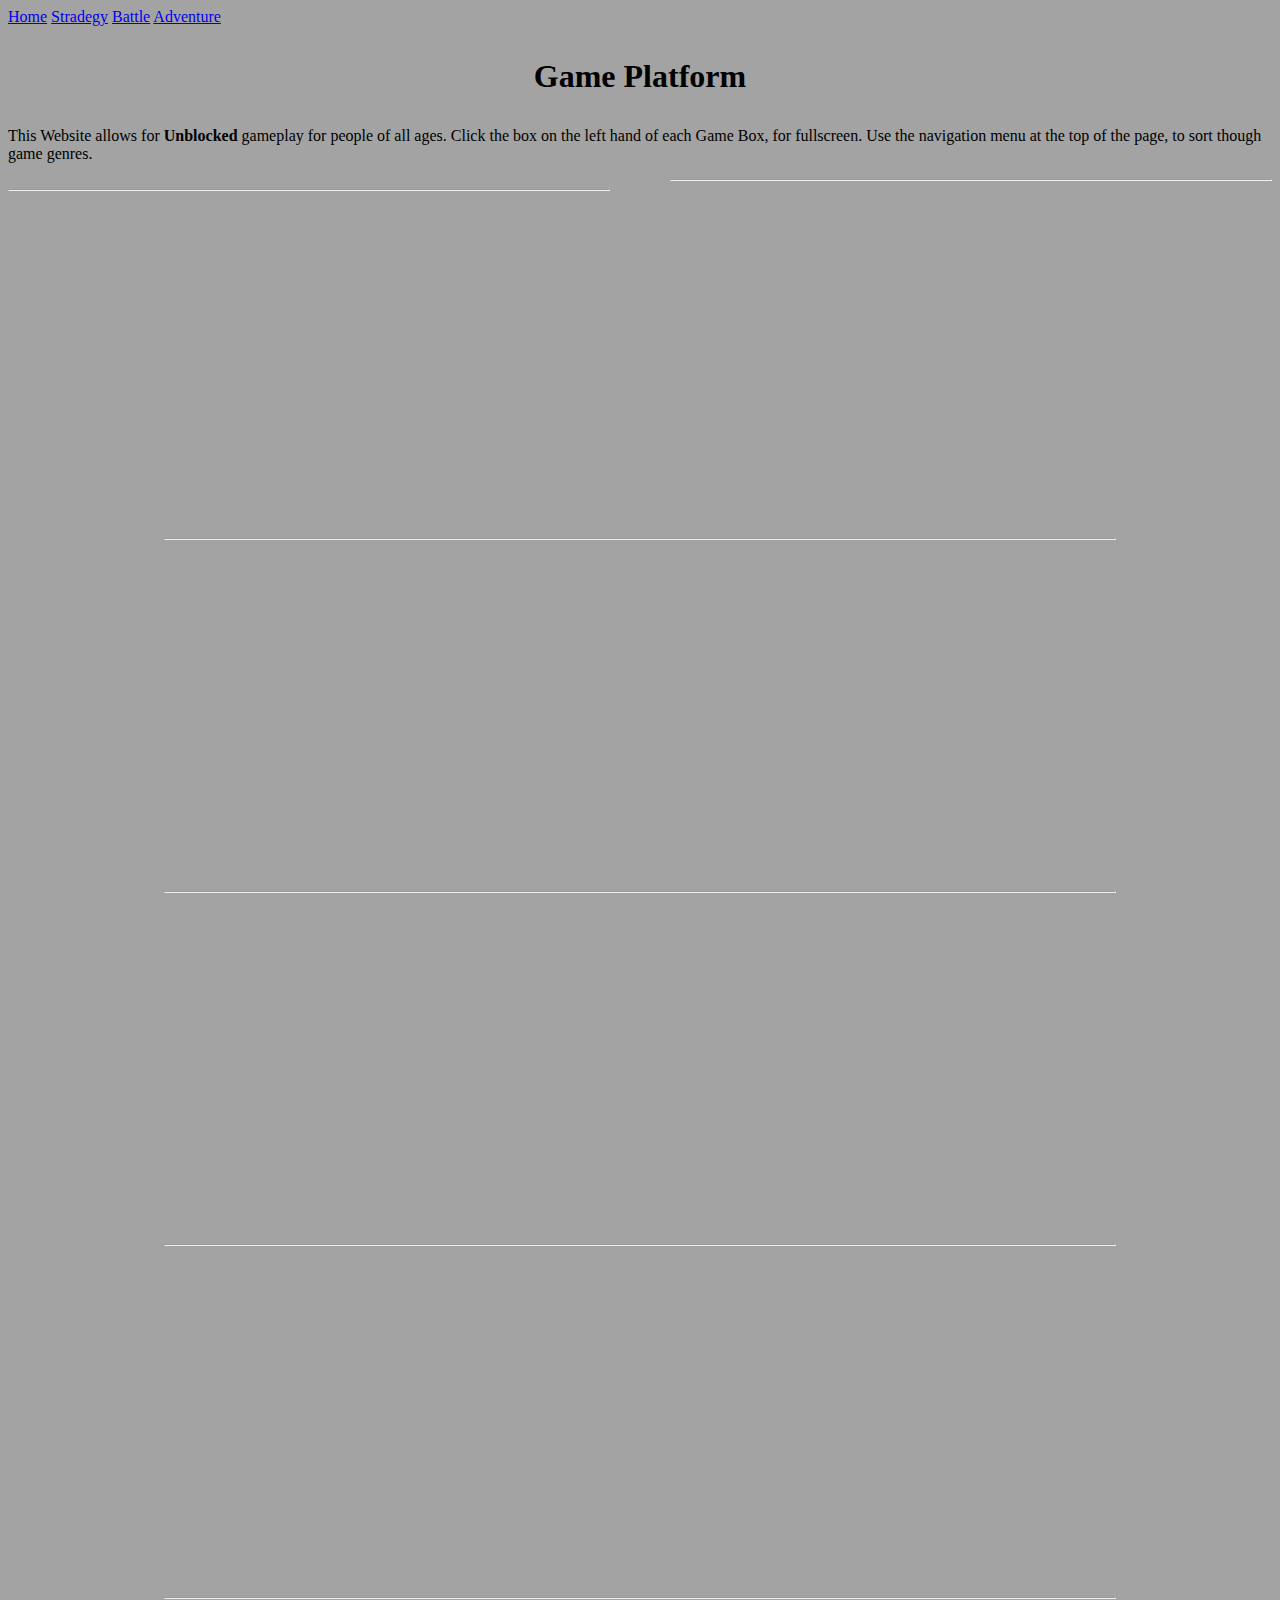
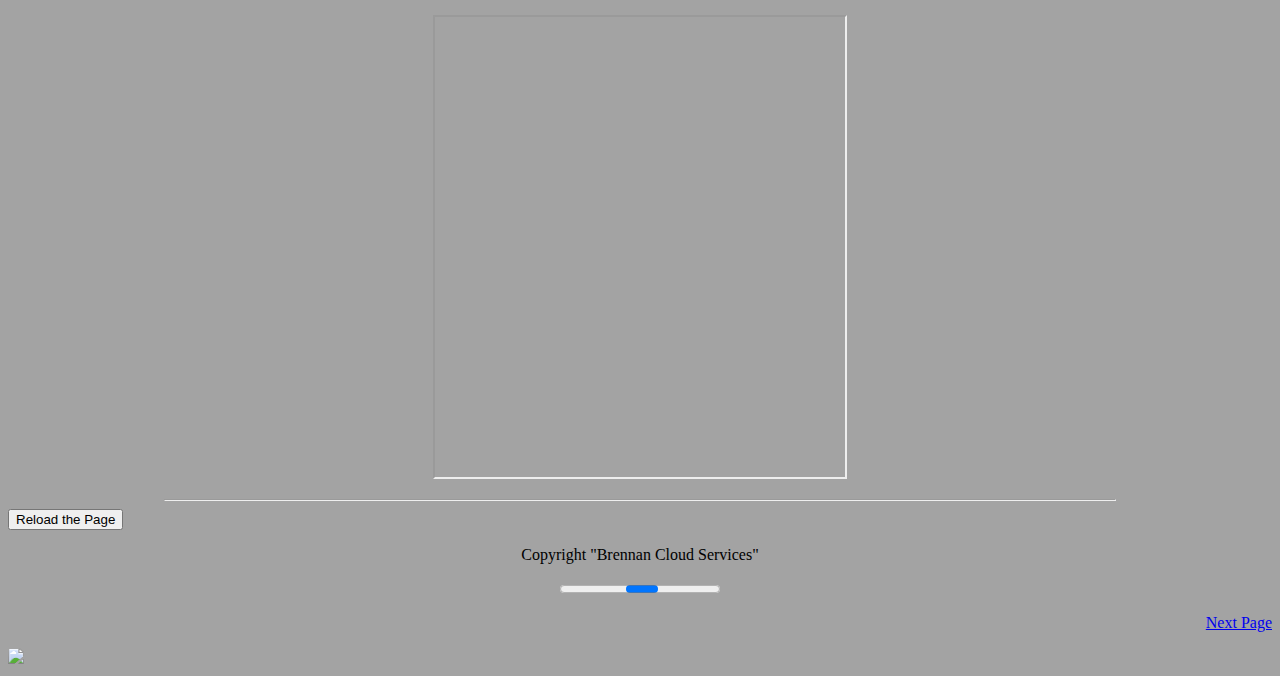
==== index.html @ 67c62f64 "Create index.html" ====
<!DOCTYPE html>
<html>
  <head>
    <meta charset="utf-8">
    <meta name="viewport" content="width=device-width">
    <title>replit</title>
    <link href="style.css" rel="stylesheet" type="text/css" />
  </head>
  <body id="body">


    <body style="background-color:#a3a3a3;">

    <div class="topnav">
      <a class="active" href="index.html">Home</a>
      <a href="stradegy.html">Stradegy</a>
      <a href="battle.html">Battle</a>
      <a href="adventure.html">Adventure</a>
      
    </div> 

    <header></header>
        

    <div><h1 align="center"> <p class="monospace"><span> Game Platform</span>
    </p> </h1></div>

    <div> <p class="monospace">
      This Website allows for <strong>Unblocked</strong> gameplay for people of all ages. Click the box on the left hand of each Game Box, for fullscreen. Use the navigation menu at the top of the page, to sort though game genres.
    </p> </div>

    <script src="script.js"> </script>

    <hr width="600px" align="right"/>
    <hr width="600px" align="left"/>

    <p align="center"> <iframe align="center" width="560" height="315" allow="fullscreen; autoplay; encrypted-media" src="https://games.construct.net/82/latest" frameborder="0" allowfullscreen="true" msallowfullscreen="true" mozallowfullscreen="true" webkitallowfullscreen="true" allowpaymentrequest="false" referrerpolicy="unsafe-url" sandbox="allow-same-origin allow-forms allow-scripts allow-pointer-lock allow-orientation-lock allow-popups" scrolling="no">
    </iframe> </p>


    <hr width="950px" align="center"/>


    <p align="center"><iframe width="560" height="315" allow="fullscreen; autoplay; encrypted-media" src="https://games.construct.net/24/latest" frameborder="0" allowfullscreen="true" msallowfullscreen="true" mozallowfullscreen="true" webkitallowfullscreen="true" allowpaymentrequest="false" referrerpolicy="unsafe-url" sandbox="allow-same-origin allow-forms allow-scripts allow-pointer-lock allow-orientation-lock allow-popups" scrolling="no">
    </iframe></p>

    <hr width="950px" align="center"/>

    <p align="center"><iframe width="560" height="315" allow="fullscreen; autoplay; encrypted-media" src="https://games.construct.net/859/latest" frameborder="0" allowfullscreen="true" msallowfullscreen="true" mozallowfullscreen="true" webkitallowfullscreen="true" allowpaymentrequest="false" referrerpolicy="unsafe-url" sandbox="allow-same-origin allow-forms allow-scripts allow-pointer-lock allow-orientation-lock allow-popups" scrolling="no"></iframe></p>

    <hr width="950px" align="center"/>

    <p align="center"><iframe width="560" height="315" allow="fullscreen; autoplay; encrypted-media" src="https://games.construct.net/26420/latest" frameborder="0" allowfullscreen="true" msallowfullscreen="true" mozallowfullscreen="true" webkitallowfullscreen="true" allowpaymentrequest="false" referrerpolicy="unsafe-url" sandbox="allow-same-origin allow-forms allow-scripts allow-pointer-lock allow-orientation-lock allow-popups" scrolling="no">
    </iframe></p>

    <hr width="950px" align="center"/>

    <p align="center"><iframe width="410" height="460"
   src="https://academy.cs.cmu.edu/sharing/deepSkyBlueShark7354/embed"> 
    </iframe></p>

    <hr width="950px" align="center"/>

    <form>
    
      <input  type="submit" value="Reload the Page" class="submit" />
    </form>

      <p align="center">Copyright "Brennan Cloud Services" </p>

      <p align="center"><progress align="center">    
        Status: <progress min="0" max="100" value="35">
      </progress>
      </p>

    <p align="right"><a href="stradegy.html"> Next Page</a> </p>

     
    <img src="backgroundimg.jpeg" class="image">


  </body>
</html>
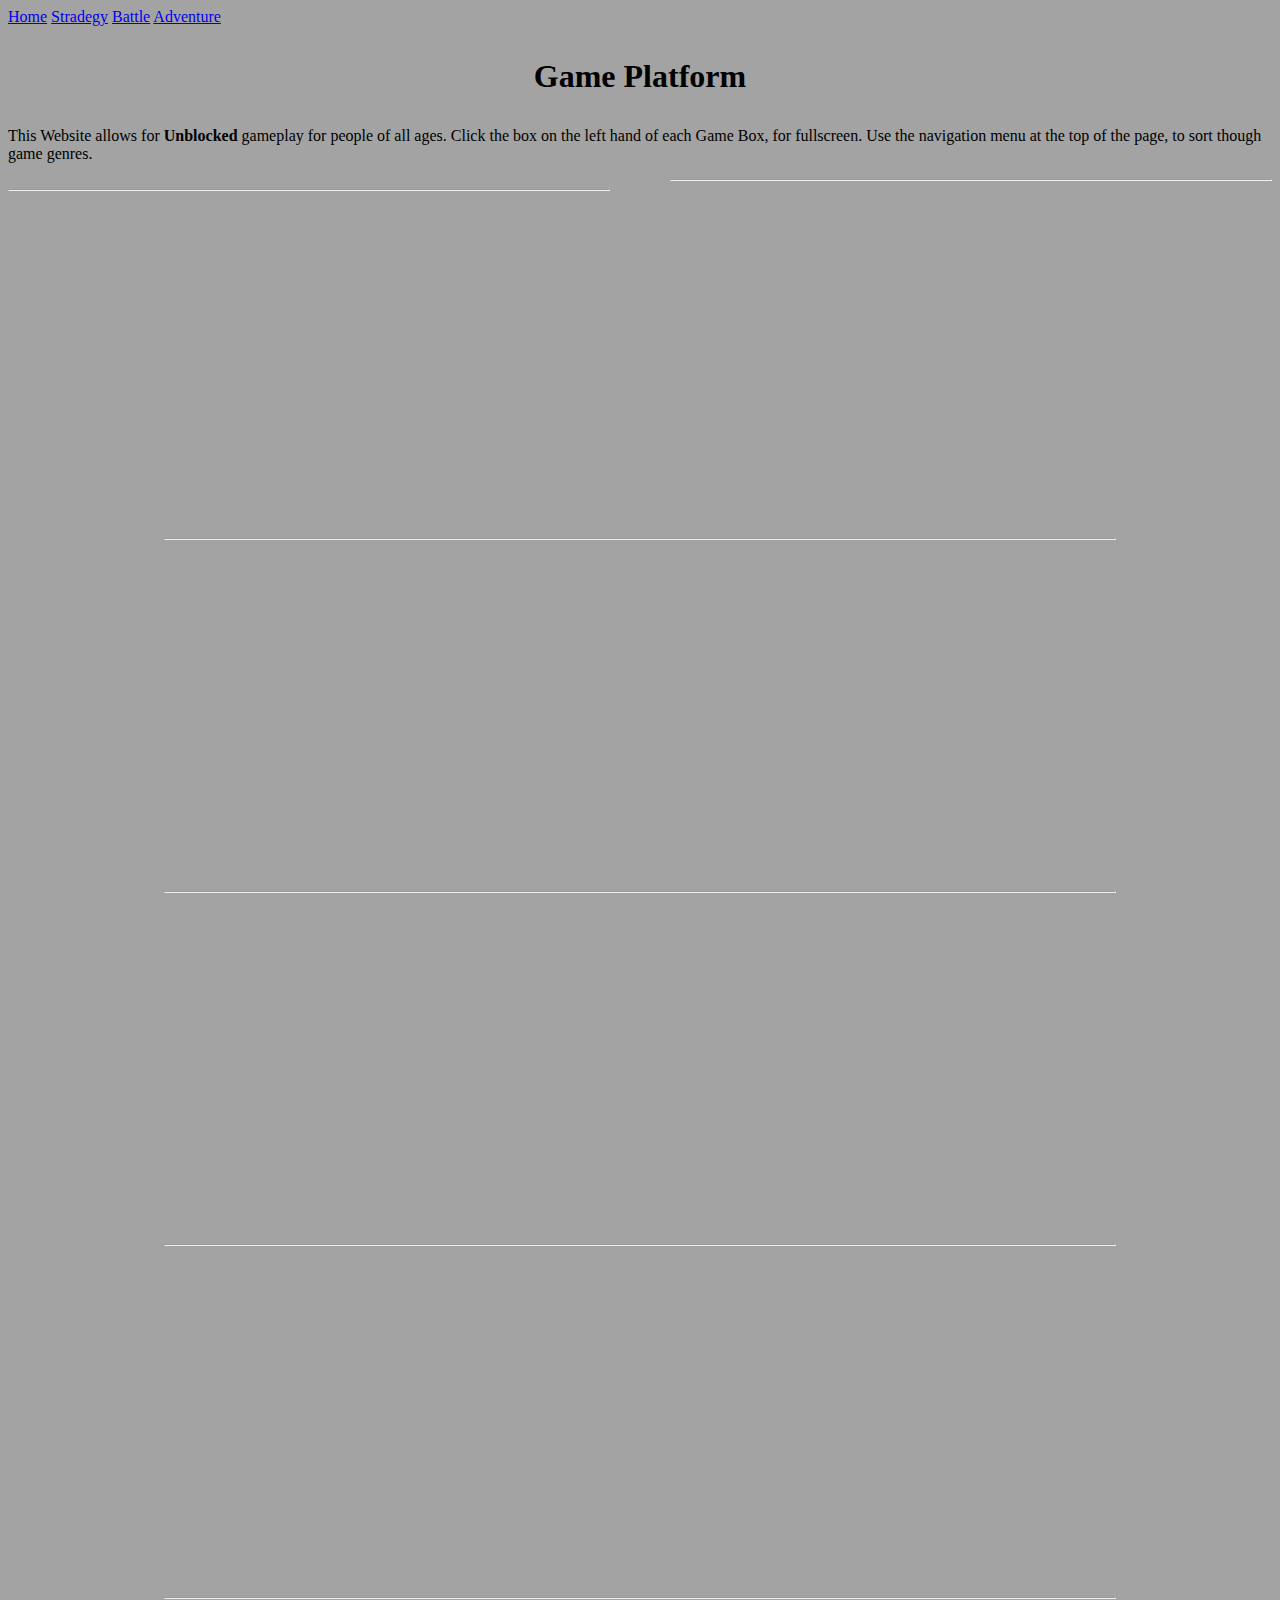
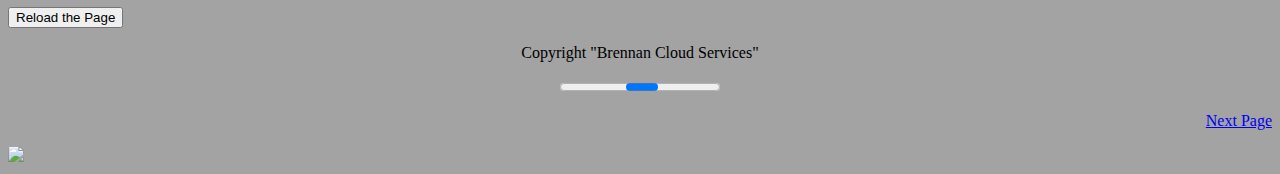
==== commit 89a2c8db: "Update index.html" ====
--- a/index.html
+++ b/index.html
@@ -3,7 +3,7 @@
   <head>
     <meta charset="utf-8">
     <meta name="viewport" content="width=device-width">
-    <title>replit</title>
+    <title>Game Platform Site</title>
     <link href="style.css" rel="stylesheet" type="text/css" />
   </head>
   <body id="body">
@@ -55,12 +55,6 @@
 
     <hr width="950px" align="center"/>
 
-    <p align="center"><iframe width="410" height="460"
-   src="https://academy.cs.cmu.edu/sharing/deepSkyBlueShark7354/embed"> 
-    </iframe></p>
-
-    <hr width="950px" align="center"/>
-
     <form>
     
       <input  type="submit" value="Reload the Page" class="submit" />
